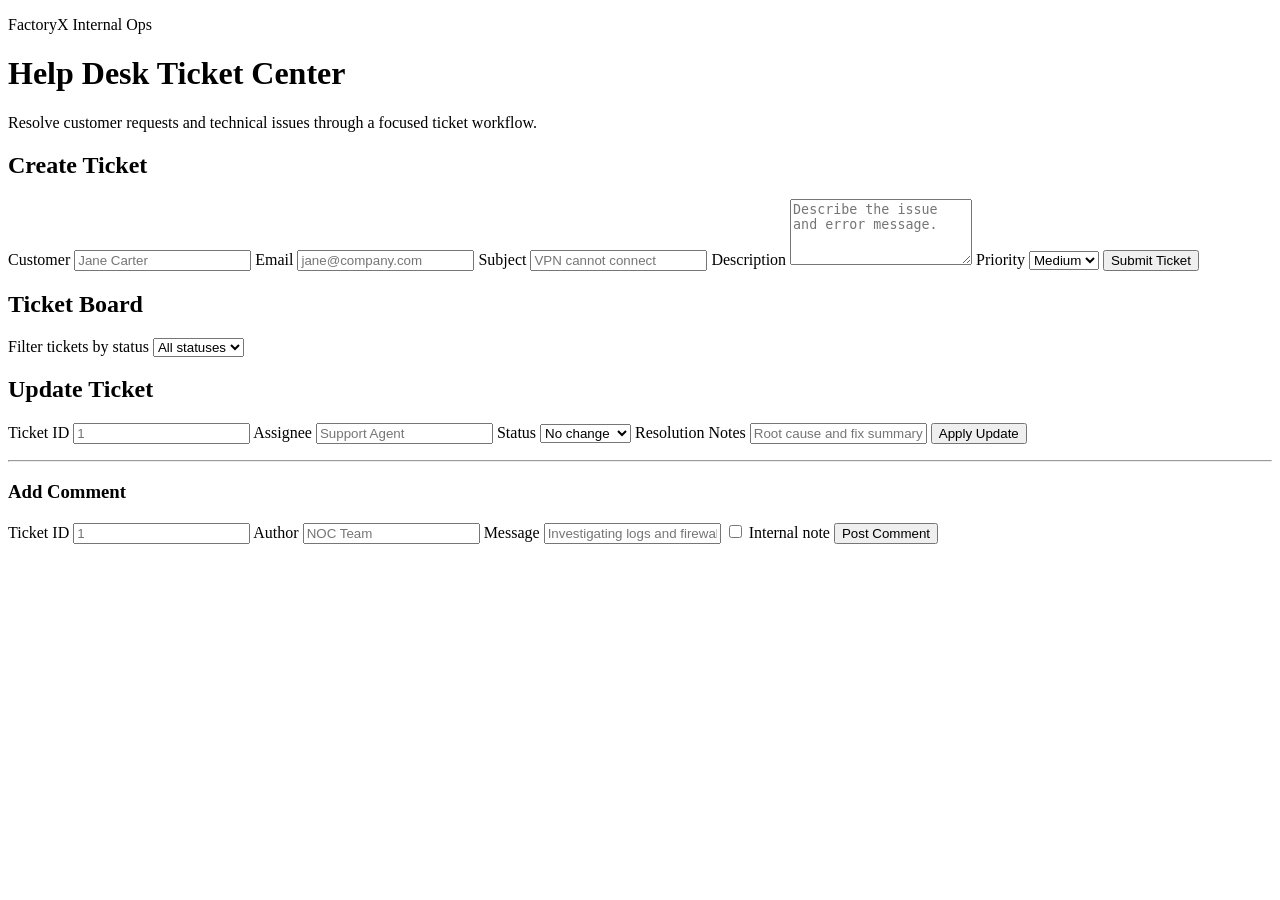
==== web/static/index.html @ 7fc347bc "initial with MIT/Expat Signed-off-by: Mert Gör <mertgor@qbnetworks.xyz>" ====
<!--
MIT License

Copyright (c) 2026 QB Networks

Permission is hereby granted, free of charge, to any person obtaining a copy
of this software and associated documentation files (the "Software"), to deal
in the Software without restriction, including without limitation the rights
to use, copy, modify, merge, publish, distribute, sublicense, and/or sell
copies of the Software, and to permit persons to whom the Software is
furnished to do so, subject to the following conditions:

The above copyright notice and this permission notice shall be included in all
copies or substantial portions of the Software.

THE SOFTWARE IS PROVIDED "AS IS", WITHOUT WARRANTY OF ANY KIND, EXPRESS OR
IMPLIED, INCLUDING BUT NOT LIMITED TO THE WARRANTIES OF MERCHANTABILITY,
FITNESS FOR A PARTICULAR PURPOSE AND NONINFRINGEMENT. IN NO EVENT SHALL THE
AUTHORS OR COPYRIGHT HOLDERS BE LIABLE FOR ANY CLAIM, DAMAGES OR OTHER
LIABILITY, WHETHER IN AN ACTION OF CONTRACT, TORT OR OTHERWISE, ARISING FROM,
OUT OF OR IN CONNECTION WITH THE SOFTWARE OR THE USE OR OTHER DEALINGS IN THE
SOFTWARE.
-->

<!doctype html>
<html lang="en">
<head>
  <meta charset="UTF-8" />
  <meta name="viewport" content="width=device-width, initial-scale=1.0" />
  <title>FactoryX Help Desk</title>
  <link rel="preconnect" href="https://fonts.googleapis.com" />
  <link rel="preconnect" href="https://fonts.gstatic.com" crossorigin />
  <link href="https://fonts.googleapis.com/css2?family=Space+Grotesk:wght@400;500;600;700&family=IBM+Plex+Mono:wght@400;500&display=swap" rel="stylesheet" />
  <link rel="stylesheet" href="/styles.css" />
</head>
<body>
  <div class="ambient"></div>
  <main class="shell">
    <header class="hero panel reveal">
      <div>
        <p class="eyebrow">FactoryX Internal Ops</p>
        <h1>Help Desk Ticket Center</h1>
        <p class="subtext">Resolve customer requests and technical issues through a focused ticket workflow.</p>
      </div>
      <div class="stats" id="stats"></div>
    </header>

    <section class="grid">
      <article class="panel reveal delay-1">
        <h2>Create Ticket</h2>
        <form id="create-ticket-form" class="stack">
          <label>
            Customer
            <input type="text" name="customer" required placeholder="Jane Carter" />
          </label>
          <label>
            Email
            <input type="email" name="email" required placeholder="jane@company.com" />
          </label>
          <label>
            Subject
            <input type="text" name="subject" required placeholder="VPN cannot connect" />
          </label>
          <label>
            Description
            <textarea name="description" required rows="4" placeholder="Describe the issue and error message."></textarea>
          </label>
          <label>
            Priority
            <select name="priority">
              <option value="low">Low</option>
              <option value="medium" selected>Medium</option>
              <option value="high">High</option>
              <option value="urgent">Urgent</option>
            </select>
          </label>
          <button type="submit">Submit Ticket</button>
          <p id="create-message" class="message"></p>
        </form>
      </article>

      <article class="panel reveal delay-2">
        <div class="row">
          <h2>Ticket Board</h2>
          <label class="visually-hidden" for="status-filter">Filter tickets by status</label>
          <select id="status-filter" title="Filter tickets by status">
            <option value="">All statuses</option>
            <option value="open">Open</option>
            <option value="in_progress">In Progress</option>
            <option value="resolved">Resolved</option>
            <option value="closed">Closed</option>
          </select>
        </div>
        <div id="tickets" class="tickets"></div>
      </article>
    </section>

    <section class="panel reveal delay-3">
      <h2>Update Ticket</h2>
      <form id="update-ticket-form" class="split">
        <label>
          Ticket ID
          <input type="number" name="ticketId" min="1" required placeholder="1" />
        </label>
        <label>
          Assignee
          <input type="text" name="assignee" placeholder="Support Agent" />
        </label>
        <label>
          Status
          <select name="status">
            <option value="">No change</option>
            <option value="open">Open</option>
            <option value="in_progress">In Progress</option>
            <option value="resolved">Resolved</option>
            <option value="closed">Closed</option>
          </select>
        </label>
        <label>
          Resolution Notes
          <input type="text" name="resolution" placeholder="Root cause and fix summary" />
        </label>
        <button type="submit">Apply Update</button>
        <p id="update-message" class="message"></p>
      </form>

      <hr />

      <h3>Add Comment</h3>
      <form id="comment-form" class="split">
        <label>
          Ticket ID
          <input type="number" name="ticketId" min="1" required placeholder="1" />
        </label>
        <label>
          Author
          <input type="text" name="author" required placeholder="NOC Team" />
        </label>
        <label class="wide">
          Message
          <input type="text" name="message" required placeholder="Investigating logs and firewall policies" />
        </label>
        <label class="inline">
          <input type="checkbox" name="internal" /> Internal note
        </label>
        <button type="submit">Post Comment</button>
        <p id="comment-message" class="message"></p>
      </form>
    </section>
  </main>

  <script src="/app.js"></script>
</body>
</html>
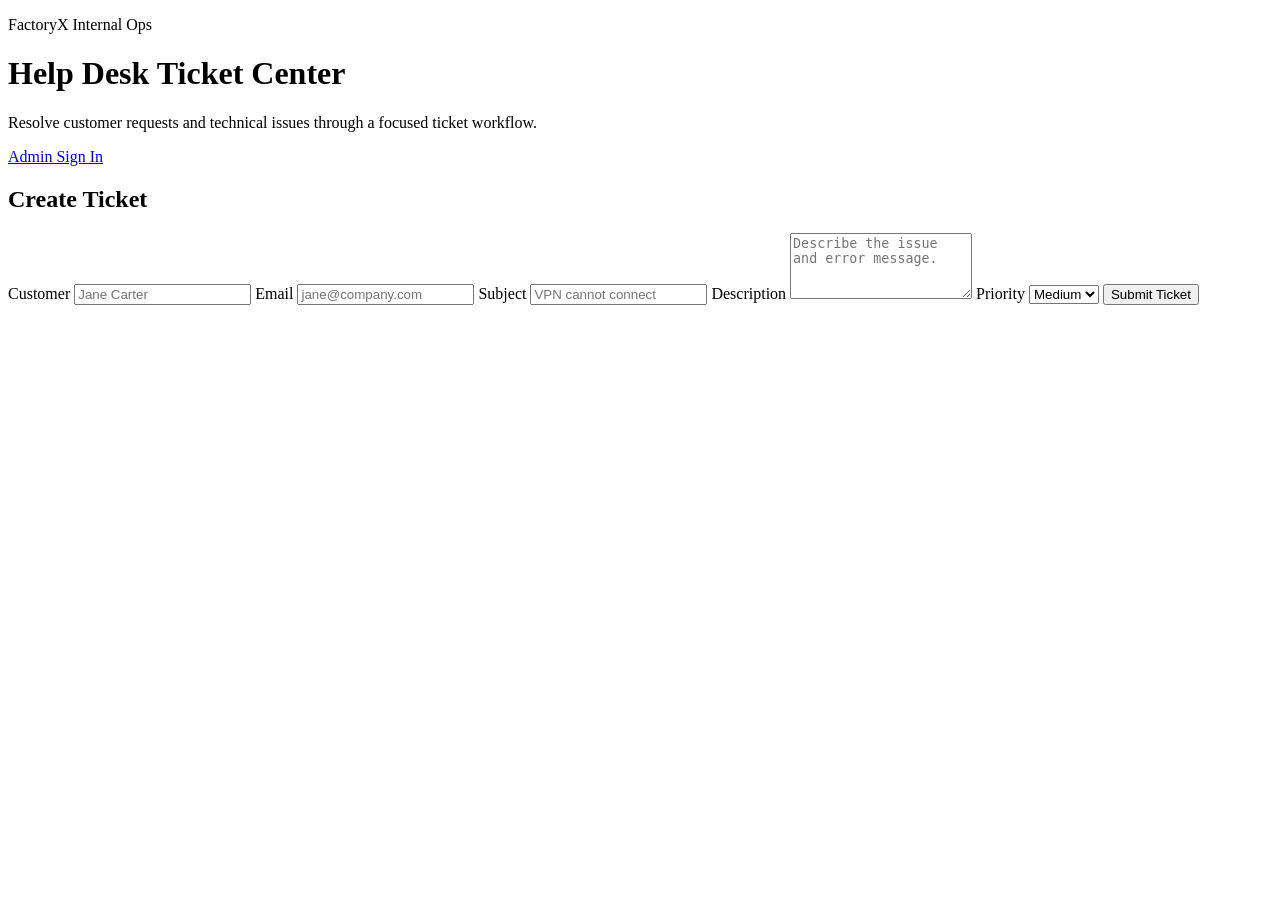
==== commit d213f1ce: "update new features Signed-off-by: Mert Gör <mertgor@qbnetworks.xyz>" ====
--- a/web/static/index.html
+++ b/web/static/index.html
@@ -41,6 +41,9 @@
         <p class="eyebrow">FactoryX Internal Ops</p>
         <h1>Help Desk Ticket Center</h1>
         <p class="subtext">Resolve customer requests and technical issues through a focused ticket workflow.</p>
+        <div class="hero-links">
+          <a class="hero-link" href="/admin/login">Admin Sign In</a>
+        </div>
       </div>
       <div class="stats" id="stats"></div>
     </header>
@@ -79,7 +82,7 @@
         </form>
       </article>
 
-      <article class="panel reveal delay-2">
+      <article id="ticket-board-card" class="panel reveal delay-2" hidden>
         <div class="row">
           <h2>Ticket Board</h2>
           <label class="visually-hidden" for="status-filter">Filter tickets by status</label>
@@ -93,59 +96,12 @@
         </div>
         <div id="tickets" class="tickets"></div>
       </article>
-    </section>
 
-    <section class="panel reveal delay-3">
-      <h2>Update Ticket</h2>
-      <form id="update-ticket-form" class="split">
-        <label>
-          Ticket ID
-          <input type="number" name="ticketId" min="1" required placeholder="1" />
-        </label>
-        <label>
-          Assignee
-          <input type="text" name="assignee" placeholder="Support Agent" />
-        </label>
-        <label>
-          Status
-          <select name="status">
-            <option value="">No change</option>
-            <option value="open">Open</option>
-            <option value="in_progress">In Progress</option>
-            <option value="resolved">Resolved</option>
-            <option value="closed">Closed</option>
-          </select>
-        </label>
-        <label>
-          Resolution Notes
-          <input type="text" name="resolution" placeholder="Root cause and fix summary" />
-        </label>
-        <button type="submit">Apply Update</button>
-        <p id="update-message" class="message"></p>
-      </form>
-
-      <hr />
-
-      <h3>Add Comment</h3>
-      <form id="comment-form" class="split">
-        <label>
-          Ticket ID
-          <input type="number" name="ticketId" min="1" required placeholder="1" />
-        </label>
-        <label>
-          Author
-          <input type="text" name="author" required placeholder="NOC Team" />
-        </label>
-        <label class="wide">
-          Message
-          <input type="text" name="message" required placeholder="Investigating logs and firewall policies" />
-        </label>
-        <label class="inline">
-          <input type="checkbox" name="internal" /> Internal note
-        </label>
-        <button type="submit">Post Comment</button>
-        <p id="comment-message" class="message"></p>
-      </form>
+      <article id="ticket-board-signin" class="panel reveal delay-2" hidden>
+        <h2>Ticket Board</h2>
+        <p class="meta">Ticket board is restricted to authenticated administrators.</p>
+        <a class="hero-link" href="/admin/login">Admin Sign In</a>
+      </article>
     </section>
   </main>
 
